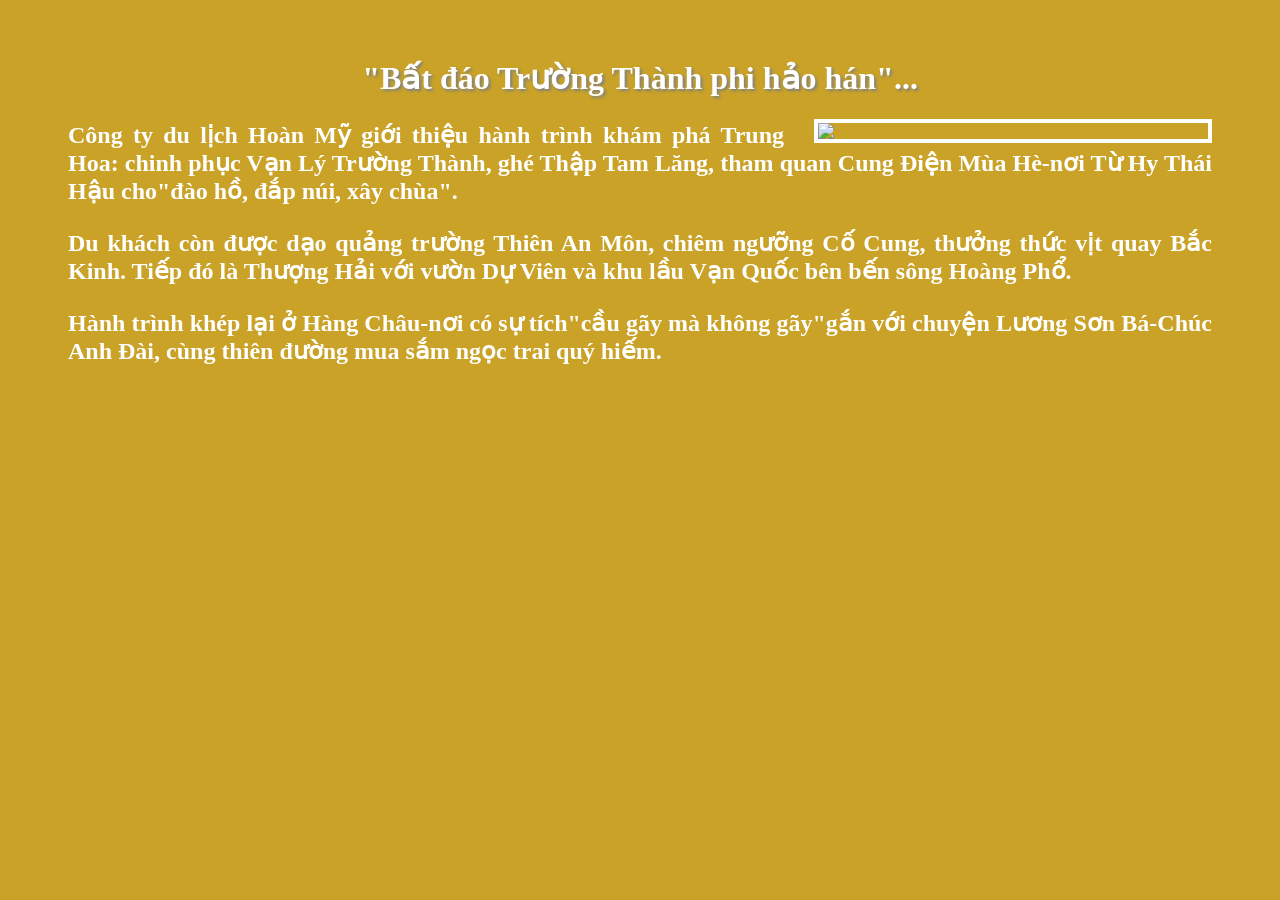
==== bai02/index.html @ 1d917ca3 "Add initial HTML structure for travel page" ====
<!DOCTYPE html>
<html>
<head>
    <meta charset="UTF-8">
    <meta name="viewpoint" content="width=device=width,initial-scale=1.0">
    <title>Trường Thành</title>
<style>
    body{
        background:#C9A227;
        color:white;
        font-family:"Times New Roman";
        padding:30px 60px;
    }
    h1{
        text-align: center;
        text-shadow:2px 2px 3px gray;
    }
    img{
        width:390px;
        float:right;
        margin-left: 30px;
        border:4px solid white;
    }
    p{
        font-size:24px;
        font-weight:bold;
        text-align: justify;
    }
</style>
</head>
<body>
    <h1>"Bất đáo Trường Thành phi hảo hán"...</h1>
    <img src="Anh/Bai02/greatwall.jpg">
    <p>
        Công ty du lịch Hoàn Mỹ giới thiệu hành trình khám phá Trung Hoa: chinh phục Vạn Lý Trường Thành,
        ghé Thập Tam Lăng, tham quan Cung Điện Mùa Hè-nơi Từ Hy Thái Hậu cho"đào hồ, đắp núi, xây chùa".
    </p>
    <p>
       Du khách còn được dạo quảng trường Thiên An Môn, chiêm ngưỡng Cố Cung, thưởng thức vịt quay Bắc Kinh.
       Tiếp đó là Thượng Hải với vườn Dự Viên và khu lầu Vạn Quốc bên bến sông Hoàng Phổ.
    </p>
    <p>
       Hành trình khép lại ở Hàng Châu-nơi có sự tích"cầu gãy mà không gãy"gắn với chuyện Lương Sơn Bá-Chúc Anh Đài,
       cùng thiên đường mua sắm ngọc trai quý hiếm.
    </p>
</body>
</html>
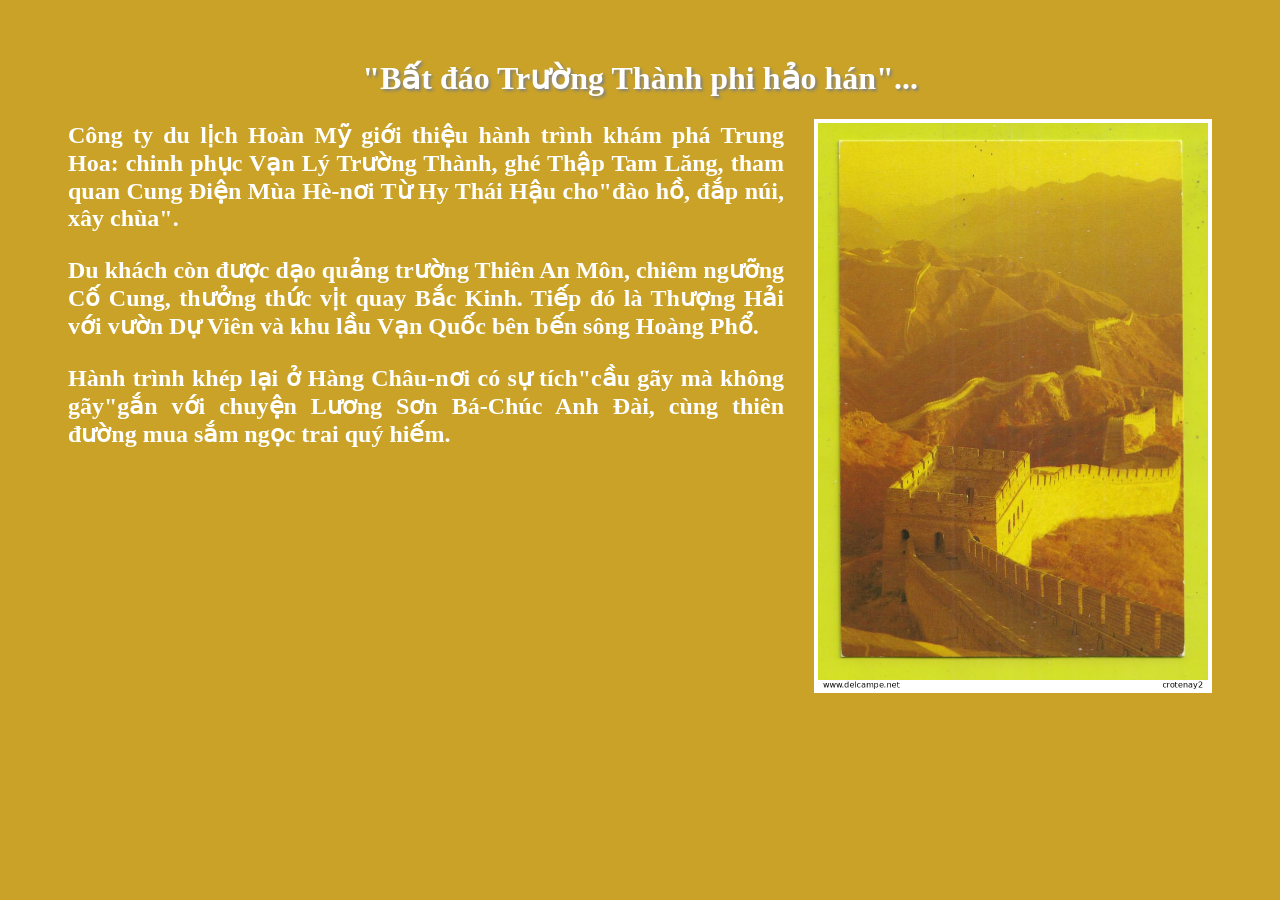
==== commit 87b63eca: "Update index.html" ====
--- a/bai02/index.html
+++ b/bai02/index.html
@@ -30,7 +30,7 @@
 </head>
 <body>
     <h1>"Bất đáo Trường Thành phi hảo hán"...</h1>
-    <img src="Anh/Bai02/greatwall.jpg">
+    <img src="greatwall.jpg">
     <p>
         Công ty du lịch Hoàn Mỹ giới thiệu hành trình khám phá Trung Hoa: chinh phục Vạn Lý Trường Thành,
         ghé Thập Tam Lăng, tham quan Cung Điện Mùa Hè-nơi Từ Hy Thái Hậu cho"đào hồ, đắp núi, xây chùa".
